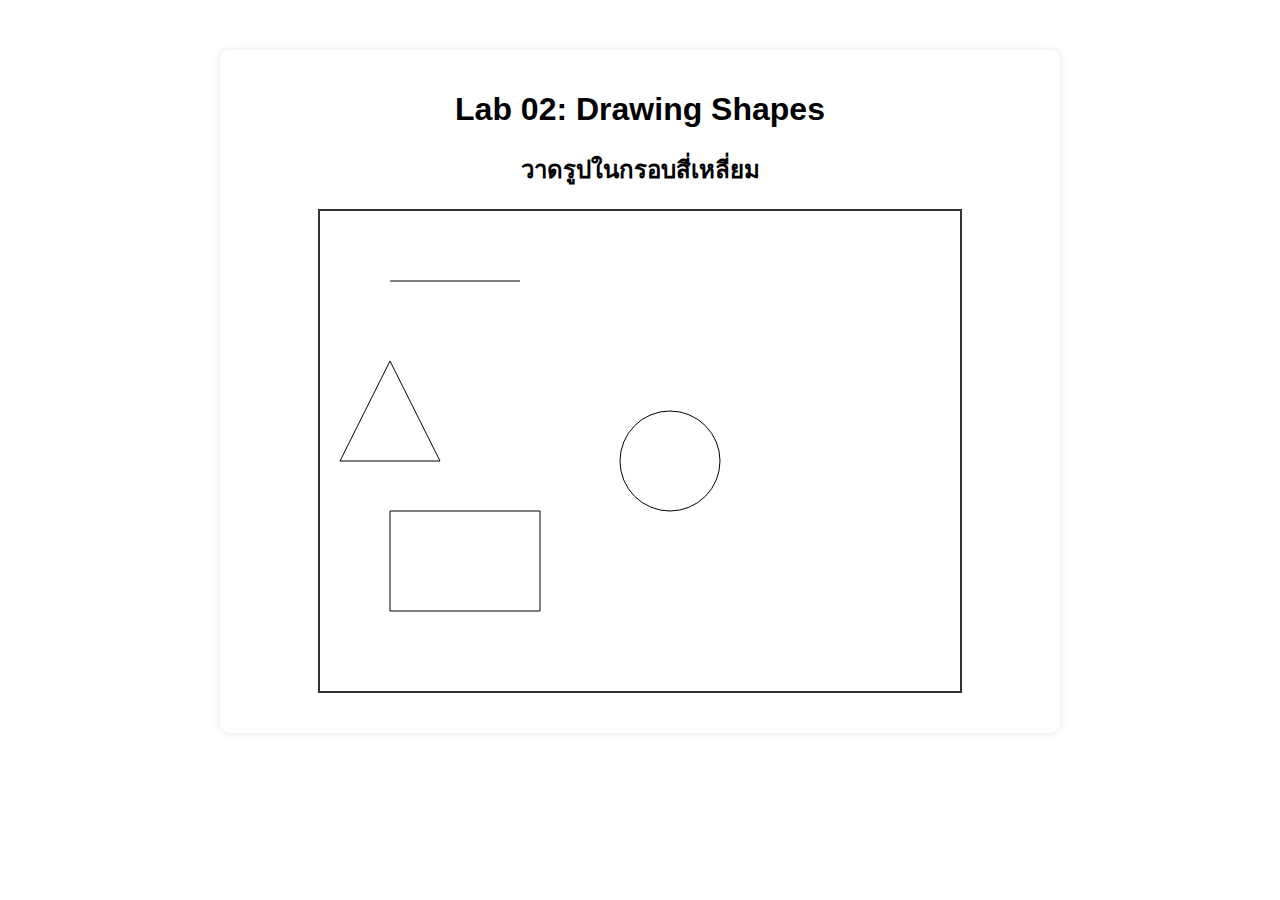
==== 653120100116/Lab2/lab02.html @ 271e2461 "Add files via upload" ====
<!DOCTYPE html>
<html lang="en">
<head>
    <meta charset="UTF-8">
    <meta name="viewport" content="width=device-width, initial-scale=1.0">
    <title>Lab 02: Drawing Shapes</title>
    <link rel="stylesheet" href="css/styles.css">
</head>
<body>
    <div class="container">
        <h1>Lab 02: Drawing Shapes</h1>
        <h2>วาดรูปในกรอบสี่เหลี่ยม</h2>
        <canvas id="drawingCanvas" width="640" height="480"></canvas>
    </div>
    <script src="js/script.js"></script>
</body>
</html>
---- 653120100116/Lab2/css/styles.css ----
body {
    font-family: Arial, sans-serif;
    background: url("https://images.pexels.com/photos/1103970/pexels-photo-1103970.jpeg?auto=compress&cs=tinysrgb&w=1260&h=750&dpr=1");
    background-size: cover;
    text-align: center;
    margin: 0;
    padding: 0;
}

.container {
    background-color: white;
    padding: 20px;
    margin: 50px auto;
    border-radius: 10px;
    box-shadow: 0 0 10px rgba(0, 0, 0, 0.1);
    width: 80%;
    max-width: 800px;
}

canvas {
    display: block;
    margin: 20px auto;
    border: 2px solid #333;
}
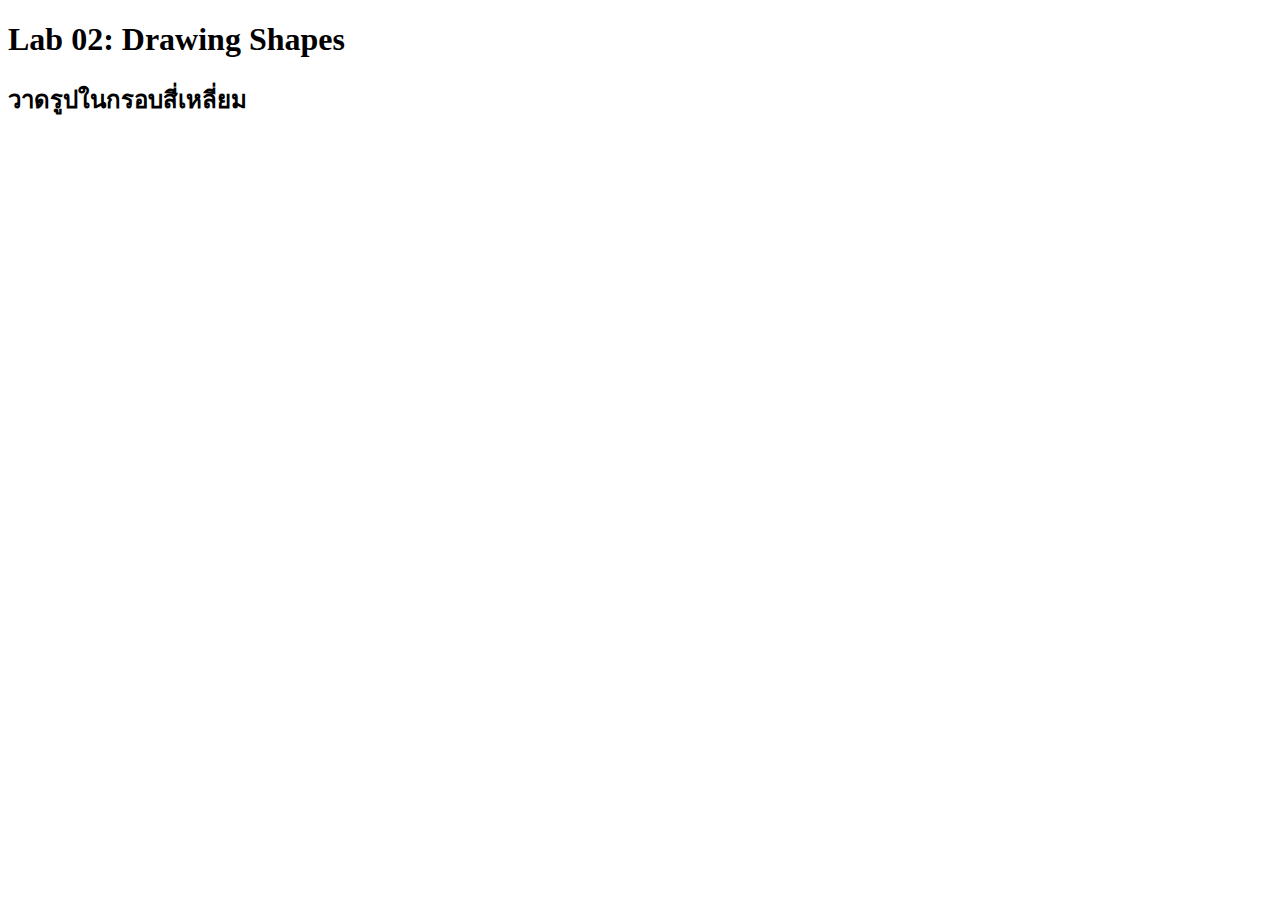
==== commit bfc4ee0a: "Add files via upload" ====
--- a/653120100116/Lab2/lab02.html
+++ b/653120100116/Lab2/lab02.html
@@ -4,7 +4,7 @@
     <meta charset="UTF-8">
     <meta name="viewport" content="width=device-width, initial-scale=1.0">
     <title>Lab 02: Drawing Shapes</title>
-    <link rel="stylesheet" href="css/styles.css">
+    <link rel="stylesheet" href="/Lab2/styles.css">
 </head>
 <body>
     <div class="container">
@@ -12,6 +12,6 @@
         <h2>วาดรูปในกรอบสี่เหลี่ยม</h2>
         <canvas id="drawingCanvas" width="640" height="480"></canvas>
     </div>
-    <script src="js/script.js"></script>
+    <script src="/Lab2/script.js"></script>
 </body>
 </html>
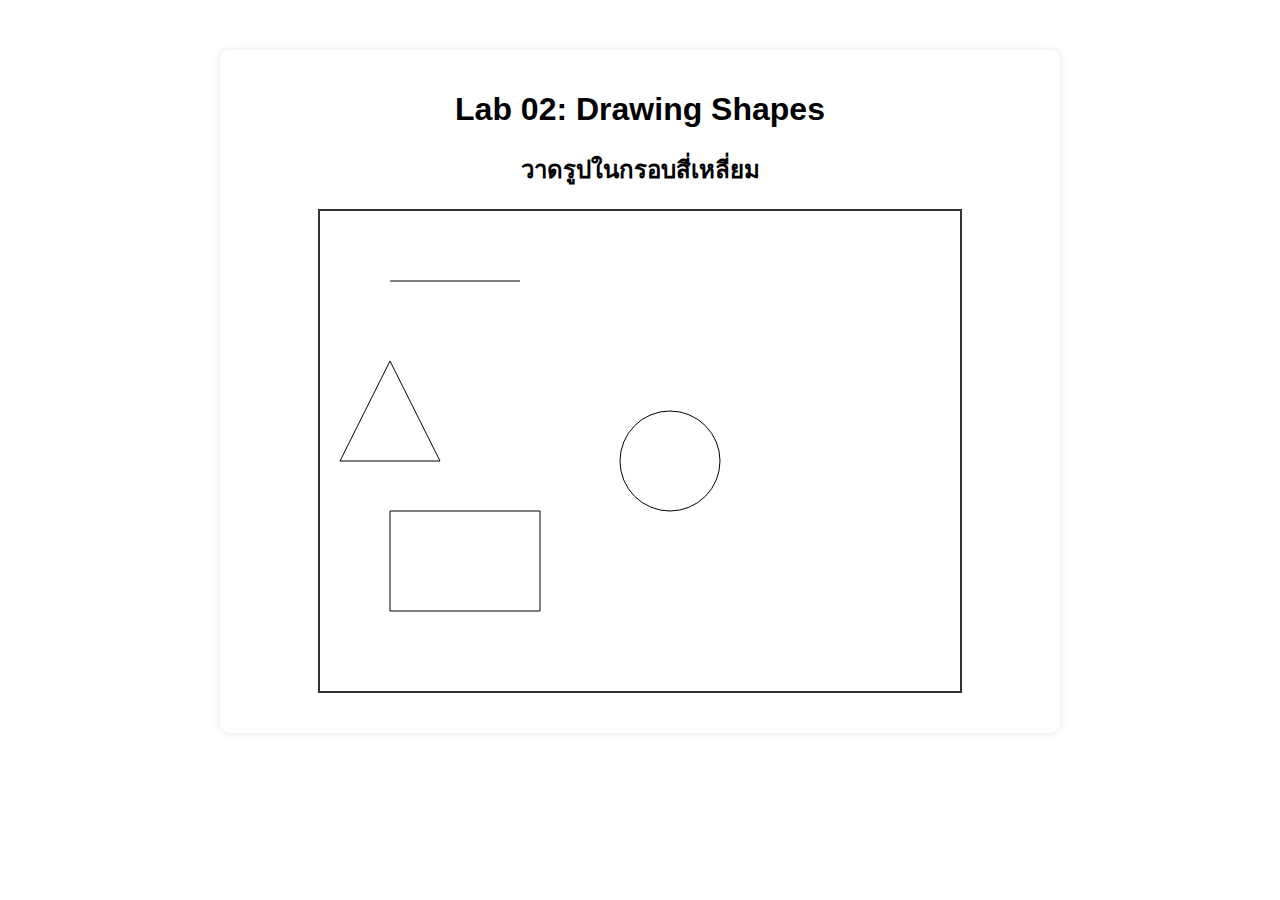
==== commit 388f32e7: "Add files via upload" ====
--- a/653120100116/Lab2/lab02.html
+++ b/653120100116/Lab2/lab02.html
@@ -4,7 +4,7 @@
     <meta charset="UTF-8">
     <meta name="viewport" content="width=device-width, initial-scale=1.0">
     <title>Lab 02: Drawing Shapes</title>
-    <link rel="stylesheet" href="/Lab2/styles.css">
+    <link rel="stylesheet" href="css/styles.css">
 </head>
 <body>
     <div class="container">
@@ -12,6 +12,6 @@
         <h2>วาดรูปในกรอบสี่เหลี่ยม</h2>
         <canvas id="drawingCanvas" width="640" height="480"></canvas>
     </div>
-    <script src="/Lab2/script.js"></script>
+    <script src="js/script.js"></script>
 </body>
 </html>
--- a/653120100116/Lab2/css/styles.css
+++ b/653120100116/Lab2/css/styles.css
@@ -0,0 +1,24 @@
+body {
+    font-family: Arial, sans-serif;
+    background: url("https://images.pexels.com/photos/1103970/pexels-photo-1103970.jpeg?auto=compress&cs=tinysrgb&w=1260&h=750&dpr=1");
+    background-size: cover;
+    text-align: center;
+    margin: 0;
+    padding: 0;
+}
+
+.container {
+    background-color: white;
+    padding: 20px;
+    margin: 50px auto;
+    border-radius: 10px;
+    box-shadow: 0 0 10px rgba(0, 0, 0, 0.1);
+    width: 80%;
+    max-width: 800px;
+}
+
+canvas {
+    display: block;
+    margin: 20px auto;
+    border: 2px solid #333;
+}
